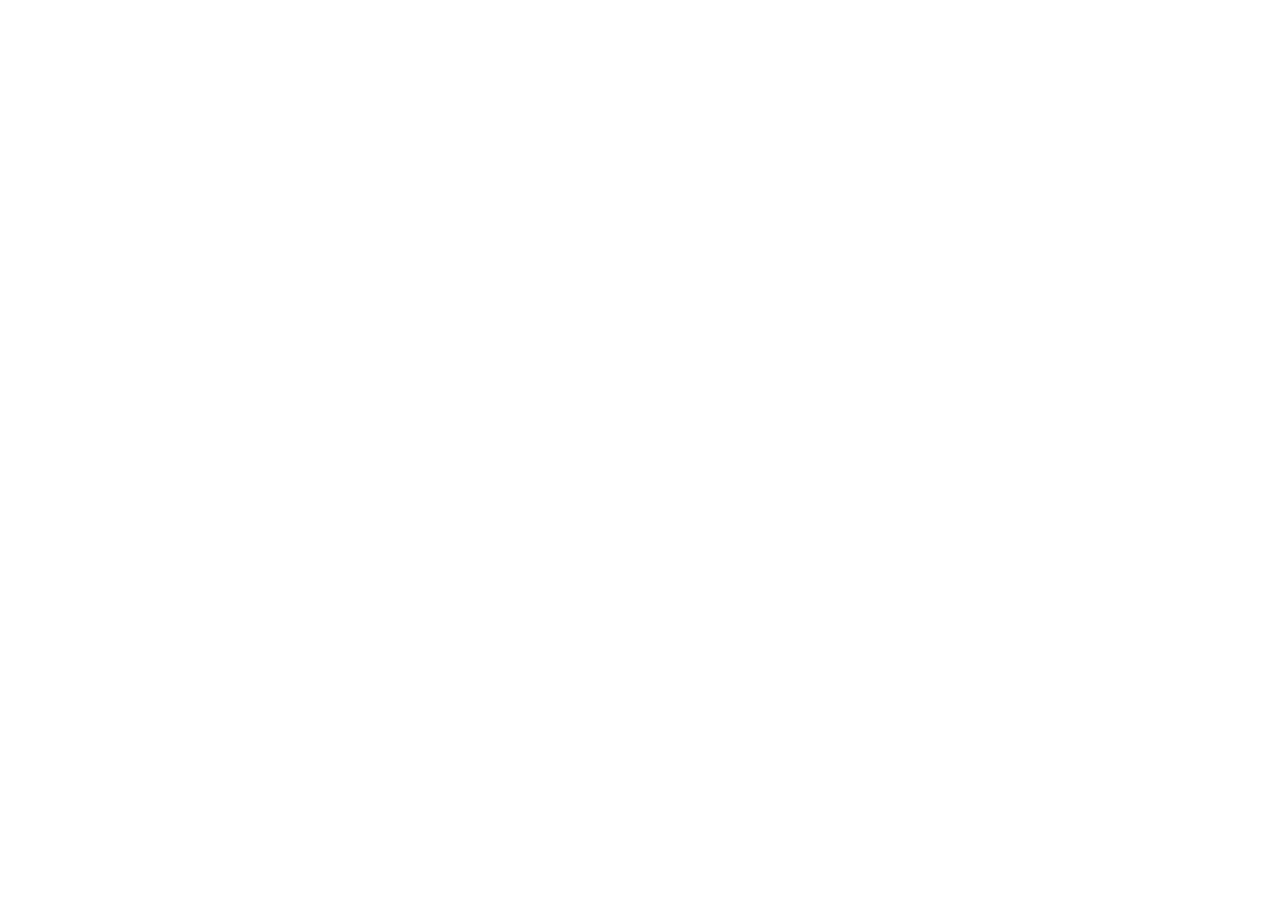
==== index.html @ 0dfc44d9 "Now added Index file to start project" ====
<!DOCTYPE html>
<html lang="en">
<head>
    <meta charset="UTF-8">
    <meta name="viewport" content="width=device-width, initial-scale=1.0">
    <title>Odin Recipes</title>
</head>
<body>
    
</body>
</html>
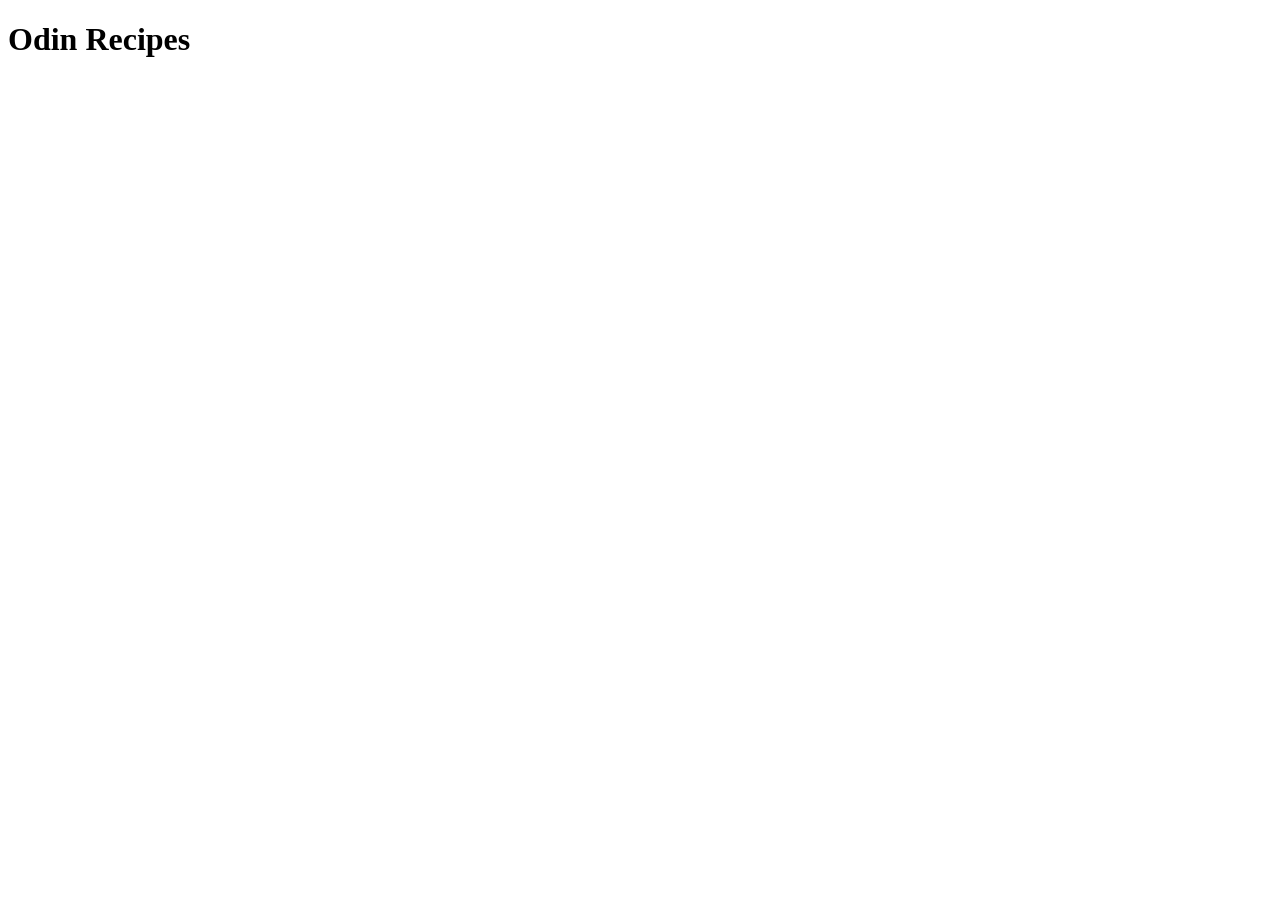
==== commit bd7a19ff: "Only h1 heading" ====
--- a/index.html
+++ b/index.html
@@ -6,6 +6,8 @@
     <title>Odin Recipes</title>
 </head>
 <body>
+    <h1>Odin Recipes</h1>
+
     
 </body>
 </html>
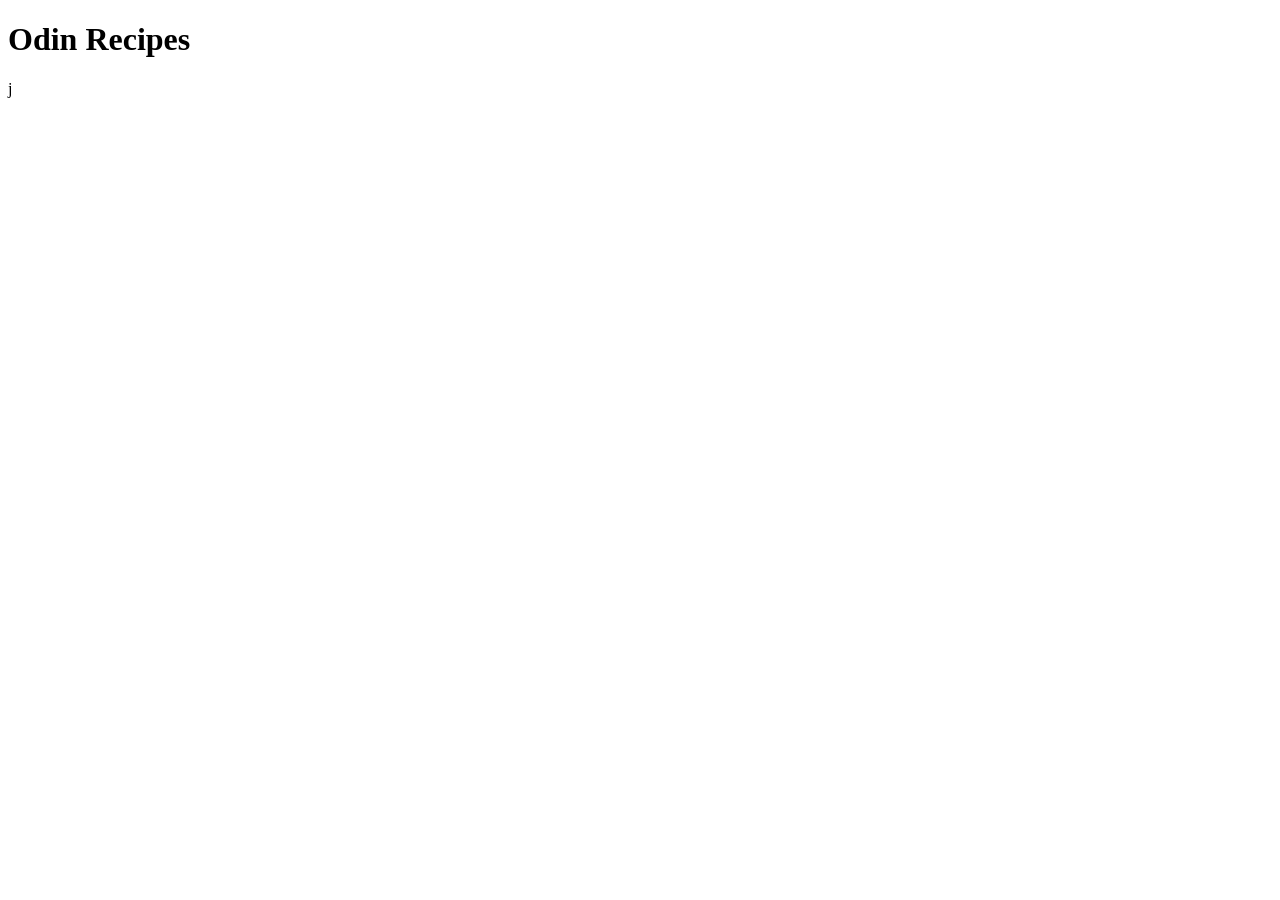
==== commit 466e4321: "Push" ====
--- a/index.html
+++ b/index.html
@@ -8,6 +8,6 @@
 <body>
     <h1>Odin Recipes</h1>
 
-    
+      j 
 </body>
 </html>
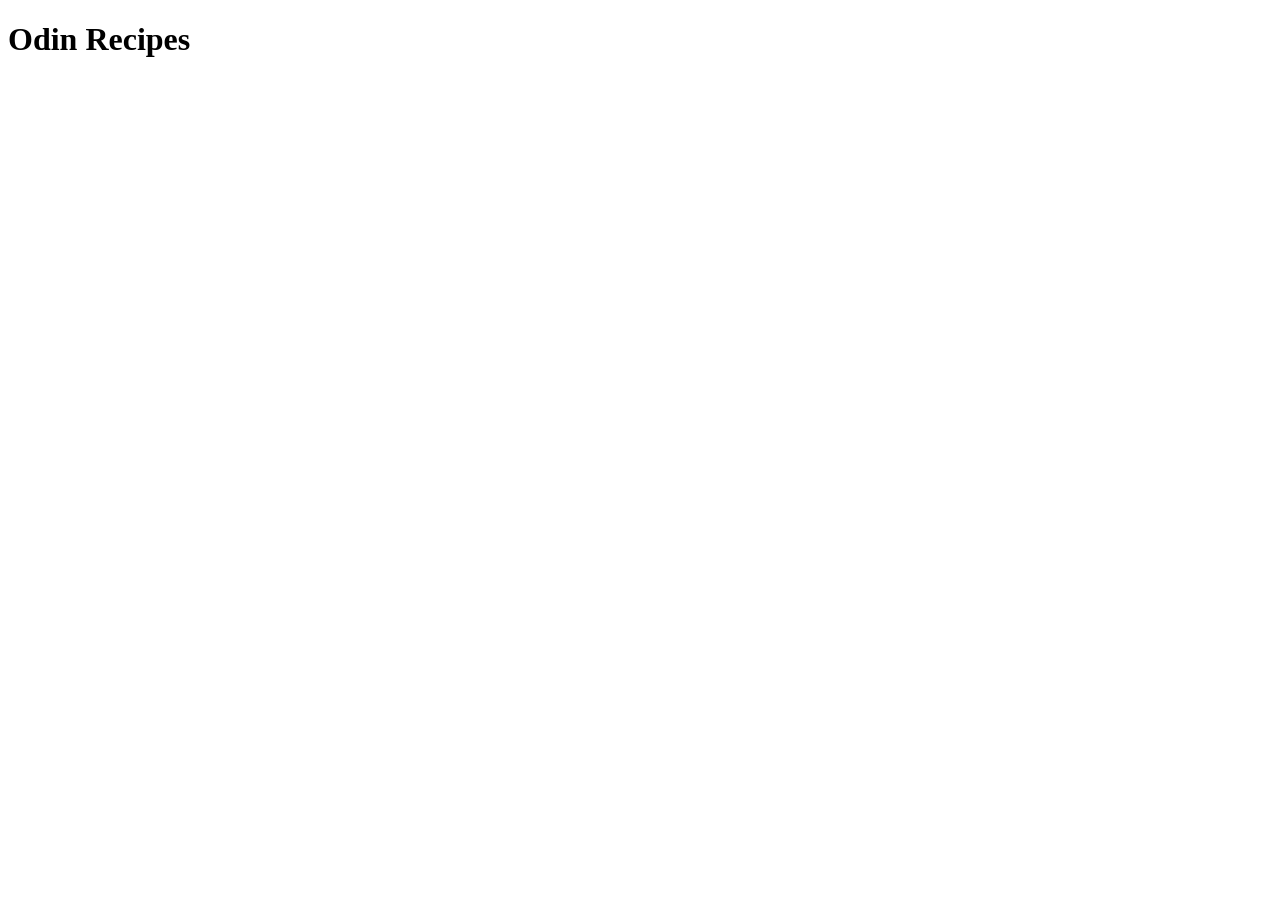
==== commit 0cd3c14e: "Lasagna Recipe" ====
--- a/index.html
+++ b/index.html
@@ -8,6 +8,7 @@
 <body>
     <h1>Odin Recipes</h1>
 
-      j 
+
+      
 </body>
 </html>
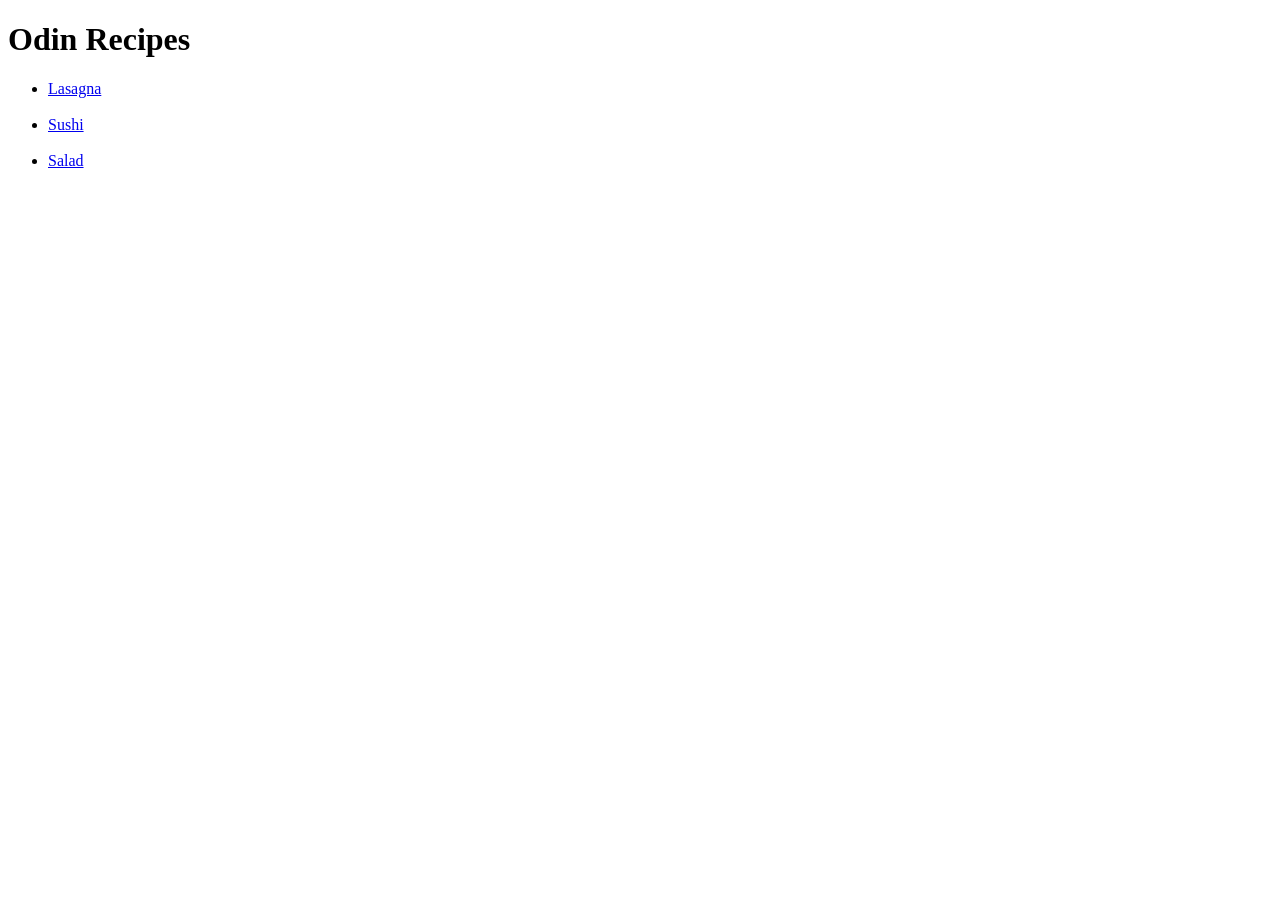
==== commit 1a1da631: "Recipe Project Pre CSS" ====
--- a/index.html
+++ b/index.html
@@ -8,6 +8,17 @@
 <body>
     <h1>Odin Recipes</h1>
 
+<ul>
+    <li><a href=".//Recipes/lasagna.html">Lasagna</a></li>
+    <br>
+    <li><a href=".//Recipes/sushi.html">Sushi</a></li>
+    <br>
+    <li><a href=".//Recipes/salad.html">Salad</a></li>
+</ul>
+
+
+
+
 
       
 </body>
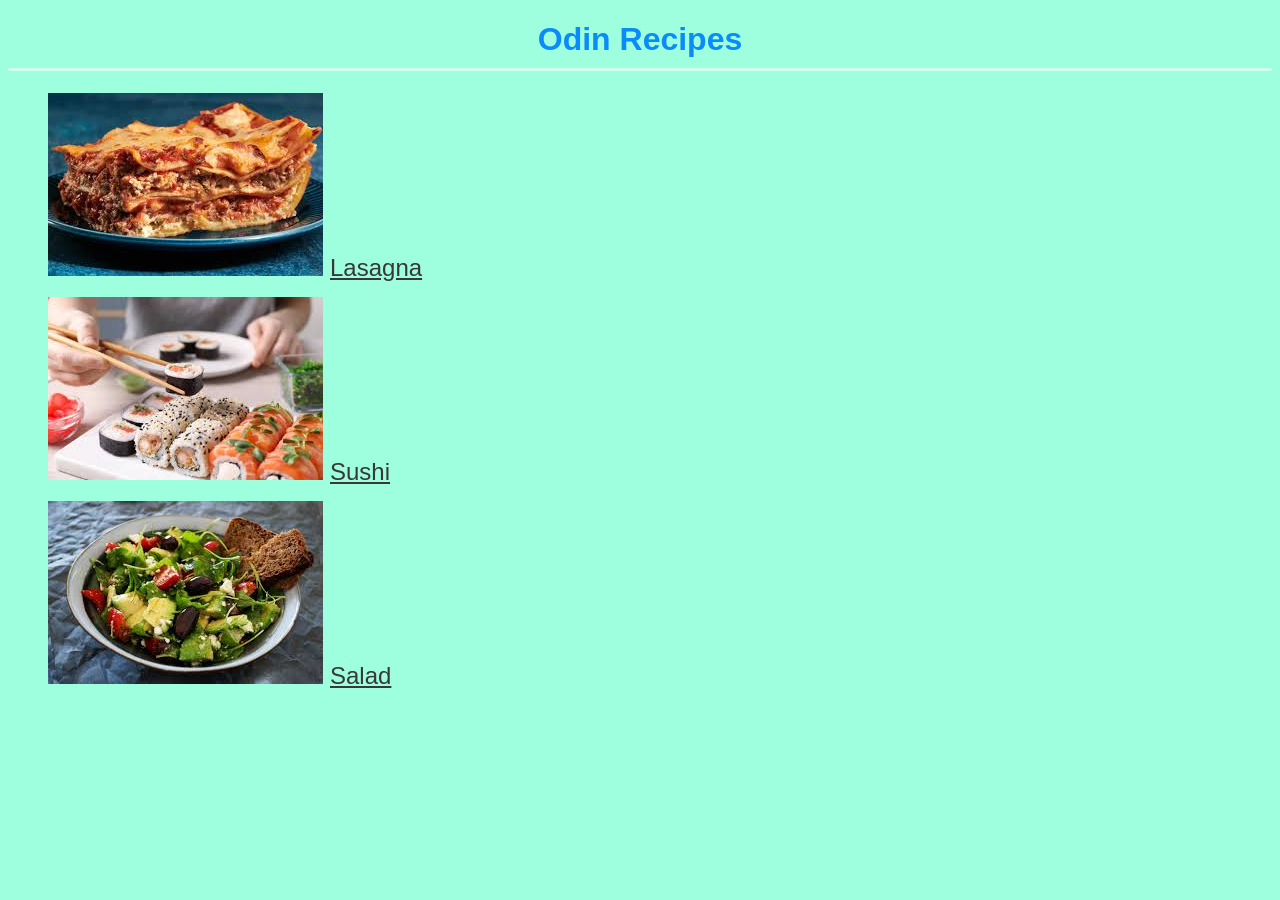
==== commit 34804d8e: "Added CSS styling" ====
--- a/index.html
+++ b/index.html
@@ -3,17 +3,20 @@
 <head>
     <meta charset="UTF-8">
     <meta name="viewport" content="width=device-width, initial-scale=1.0">
+    <link rel="stylesheet" href="styles.css">
     <title>Odin Recipes</title>
 </head>
 <body>
-    <h1>Odin Recipes</h1>
+    <h1 class="indexheader">Odin Recipes</h1>
 
 <ul>
-    <li><a href=".//Recipes/lasagna.html">Lasagna</a></li>
-    <br>
-    <li><a href=".//Recipes/sushi.html">Sushi</a></li>
-    <br>
-    <li><a href=".//Recipes/salad.html">Salad</a></li>
+    
+    <li class="list lasagna"><a href=".//Recipes/lasagna.html">Lasagna</a></li>
+    
+    <li class="list sushi"><a href=".//Recipes/sushi.html">Sushi</a></li>
+    
+    <li class="list salad"><a href=".//Recipes/salad.html">Salad</a></li>
+
 </ul>
 
 
--- a/styles.css
+++ b/styles.css
@@ -0,0 +1,47 @@
+body{
+    background-color: rgb(157, 255, 222);
+    font-family:Arial, Helvetica, sans-serif;
+}
+
+h1 {
+    text-align: center;
+    color:rgb(11, 138, 249);
+    border-bottom:solid rgba(255, 255, 255, 0.521) 3px;
+    padding-bottom:10px;
+}
+
+/* styles for ul and li and a elements */
+
+.list  {
+    
+    padding-bottom:15px;
+    list-style-position: inside;
+   
+    
+}
+
+.lasagna {
+    list-style-image:url(.//Pictures/lasagna.jpg);
+}
+
+.sushi {
+    list-style-image:url(.//Pictures/sushi.jpg);
+}
+
+.salad {
+    list-style-image:url(.//Pictures/salad.jpg);
+}
+
+
+
+a {
+    color:rgb(56, 56, 56);
+    font-size:1.5em;
+    
+}
+
+a:hover {
+    color:whitesmoke;
+}
+
+/* end styles for li ul and a elements */
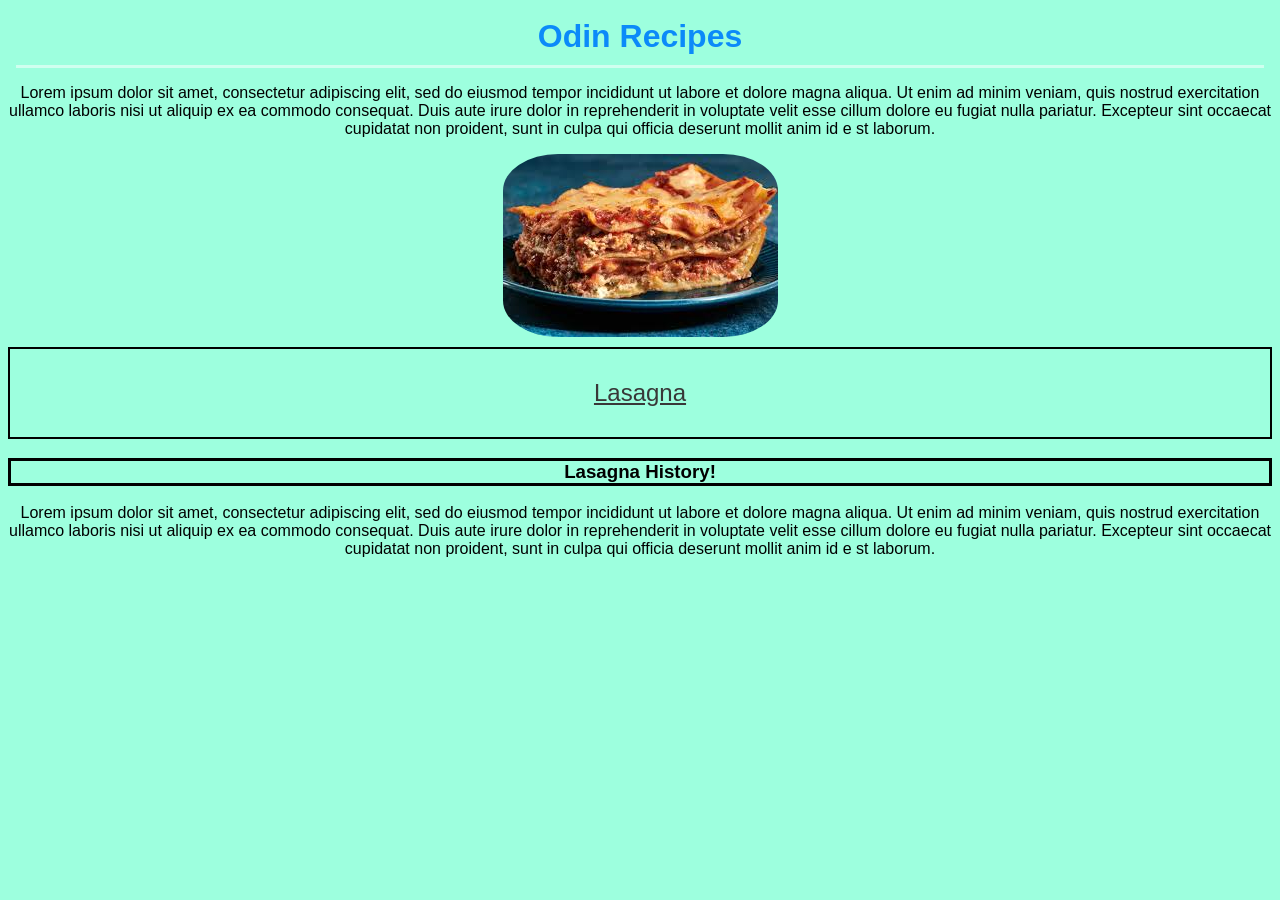
==== commit 93d08e61: "Messing around with CSS/Unfinished" ====
--- a/index.html
+++ b/index.html
@@ -7,17 +7,40 @@
     <title>Odin Recipes</title>
 </head>
 <body>
-    <h1 class="indexheader">Odin Recipes</h1>
+    <h1>Odin Recipes</h1>
 
-<ul>
+    <p>Lorem ipsum dolor sit amet, consectetur 
+        adipiscing elit, sed do eiusmod tempor incididunt ut 
+        labore et dolore magna aliqua. Ut enim ad minim veniam, quis 
+        nostrud exercitation ullamco laboris nisi ut aliquip ex ea commodo consequat. 
+        Duis aute irure dolor in reprehenderit in voluptate velit esse cillum dolore eu
+         fugiat nulla pariatur. Excepteur sint occaecat
+         cupidatat non proident, sunt in culpa qui officia deserunt mollit anim id e
+         st laborum.</p>
+
+
+
     
-    <li class="list lasagna"><a href=".//Recipes/lasagna.html">Lasagna</a></li>
     
-    <li class="list sushi"><a href=".//Recipes/sushi.html">Sushi</a></li>
+        <img src=".//Pictures/lasagna.jpg">
+        
+       <div class="block">
+    <a href=".//Recipes/lasagna.html"> Lasagna</a>
+       </div>
+
+    <h3>Lasagna History!</h3>
+       <p>Lorem ipsum dolor sit amet, consectetur 
+        adipiscing elit, sed do eiusmod tempor incididunt ut 
+        labore et dolore magna aliqua. Ut enim ad minim veniam, quis 
+        nostrud exercitation ullamco laboris nisi ut aliquip ex ea commodo consequat. 
+        Duis aute irure dolor in reprehenderit in voluptate velit esse cillum dolore eu
+         fugiat nulla pariatur. Excepteur sint occaecat
+         cupidatat non proident, sunt in culpa qui officia deserunt mollit anim id e
+         st laborum.</p>
     
-    <li class="list salad"><a href=".//Recipes/salad.html">Salad</a></li>
-
-</ul>
+   
+    
+        
 
 
 
--- a/styles.css
+++ b/styles.css
@@ -1,42 +1,67 @@
 body{
     background-color: rgb(157, 255, 222);
     font-family:Arial, Helvetica, sans-serif;
+    
 }
 
 h1 {
     text-align: center;
     color:rgb(11, 138, 249);
     border-bottom:solid rgba(255, 255, 255, 0.521) 3px;
-    padding-bottom:10px;
+    padding: 10px 10px;
+    margin: 0 8px;
+}
+
+p {
+    text-align: center;
+
+}
+
+h3 {
+    text-align: center;
+    border: solid black 3px;
+   
 }
 
 /* styles for ul and li and a elements */
 
 .list  {
     
-    padding-bottom:15px;
+    padding:15px 0px;
     list-style-position: inside;
+    text-align: center;
+    
+    margin:auto;
    
     
 }
 
-.lasagna {
-    list-style-image:url(.//Pictures/lasagna.jpg);
+.block {
+    display:block;
+    padding: 10px 10px;
+    margin:10px 0px;
+    text-align: center;
+    color:brown;
+    border:solid black 2px;
+
+    
 }
 
-.sushi {
-    list-style-image:url(.//Pictures/sushi.jpg);
+img {
+    display:block;
+    margin:auto;
+    
+    border-radius: 20%;
+    
 }
-
-.salad {
-    list-style-image:url(.//Pictures/salad.jpg);
-}
-
 
 
 a {
     color:rgb(56, 56, 56);
     font-size:1.5em;
+    padding:20px 10px;
+    display:inline-block;
+    margin:auto;
     
 }
 
